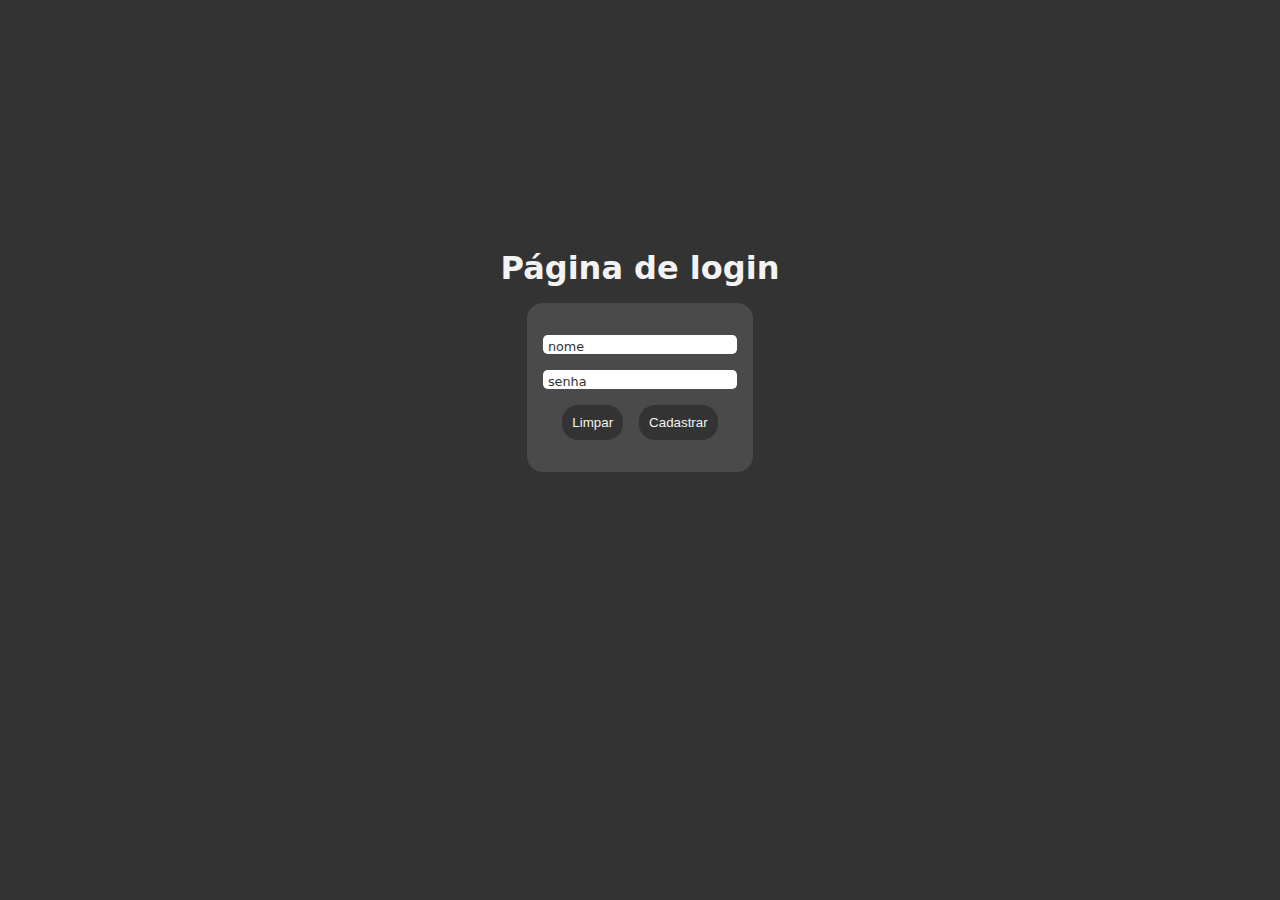
==== 4 - login-template/index.html @ f11f87a2 "initial commit" ====
<!DOCTYPE html>
<html lang="en">
<head>
    <meta charset="UTF-8">
    <meta name="viewport" content="width=device-width, initial-scale=1.0">
    <title>Login template</title>
    <link rel="stylesheet" href="./styles.css">
</head>
<body>
    <main>
        <section class="cadastro">
            <h1>Página de login</h1>
            <form class="cadastro-form" action="./index.html">
                <label for="nome">
                    <input type="text" name="nome" required autocomplete="off">
                    <span>nome</span>
                </label>
                <label for="senha">
                    <input type="password" name="senha" required>
                    <span>senha</span>
                </label>
                <div class="cadastro-form__opcoes">
                    <button class="botao_limpar" type="reset">Limpar</button>
                    <button class="botao_limpar">Cadastrar</button>
                </div>
            </form>
        </section>
    </main>
    <script src="./index.js"></script>
</body>
</html>
---- 4 - login-template/styles.css ----
* {
    margin: 0;
    padding: 0;
    box-sizing: border-box;
}

body {
    font-family: system-ui, -apple-system, BlinkMacSystemFont, 'Segoe UI', Roboto, Oxygen, Ubuntu, Cantarell, 'Open Sans', 'Helvetica Neue', sans-serif;
    background-color: #333;
    color: #f3f3f3;
}

a {
    color: inherit;
    text-decoration: none;
}

ul {
    list-style: none;
}

.cadastro {
    width: 100%;
    height: 80vh;
    display: flex;
    flex-direction: column;
    align-items: center;
    justify-content: center;
    gap: 1rem;
}

.cadastro .cadastro-form {
    display: flex;
    flex-direction: column;
    gap: 1rem;
    background-color: #f3f3f31f;
    padding: 2rem 1rem;
    border-radius: 1rem;
}

.cadastro .cadastro-form label {
    display: flex;
    flex-direction: column;
    position: relative  ;
}

.cadastro .cadastro-form label span {
    position: absolute;
    bottom: 0;
    color: #333;
    transition: 500ms;
    font-size: .8rem;
    padding-left: .3rem;
}

.cadastro .cadastro-form label input {
    transition: 500ms;
    outline: transparent;
    border: 2px solid transparent;
    border-radius: .3rem;
    padding: 0 .4rem;
}

:is(
    .cadastro .cadastro-form label:hover input,
    .cadastro .cadastro-form label input:valid,
    .cadastro .cadastro-form label input:hover
) {
    background-color: #fefefe;
    border: 2px solid lightgreen;
}

:is(
    .cadastro .cadastro-form label input:valid + span,
    .cadastro .cadastro-form label:hover input + span
) {
    bottom: 90%;
    font-size: .7rem;
    color: lightgreen;
    font-weight: bold;
}

.cadastro .cadastro-form .cadastro-form__opcoes {    
    display: flex;
    gap: 1rem;
    justify-content: center;
    flex-wrap: wrap;
}

.cadastro .cadastro-form .cadastro-form__opcoes button {
    color: #f3f3f3;
    background-color: #333;
    border: 2px solid transparent;
    padding: .5rem;
    cursor: pointer;
    transition: 250ms;
    border-radius: 1rem;
}

.cadastro .cadastro-form .cadastro-form__opcoes button:hover {
    border: 2px solid lightgreen;
    color: li;
}

.cadastro .cadastro-form .error-message {
    background-color: rgb(204, 143, 143);
    color: rgb(179, 34, 34);
    max-width: 256px;
    font-weight: bold;
    text-align: center;
    border: 1px solid rgb(179, 34, 34);
    border-radius: .5rem;
}
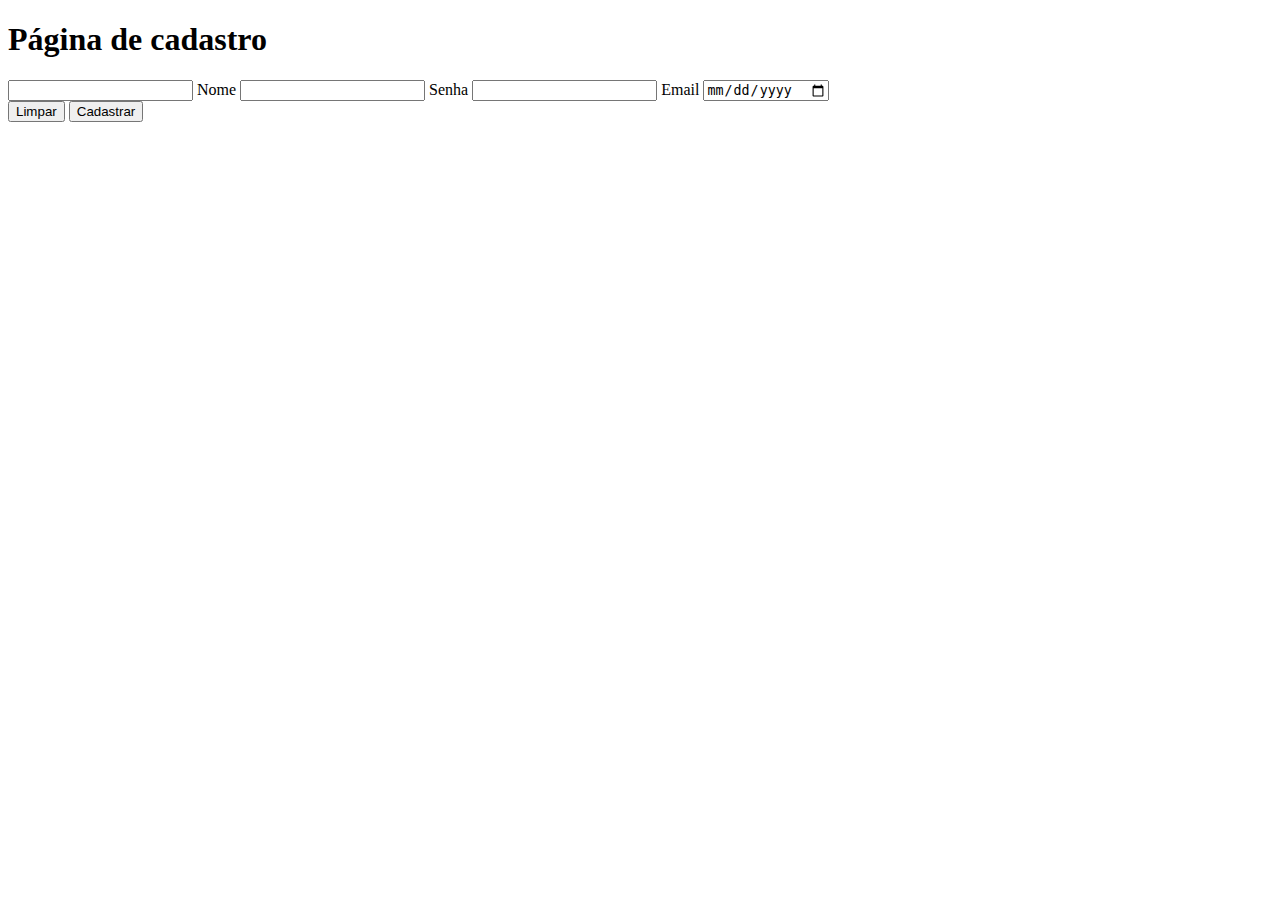
==== commit b8aca8f1: "Update login template with new features" ====
--- a/4 - login-template/index.html
+++ b/4 - login-template/index.html
@@ -1,23 +1,30 @@
 <!DOCTYPE html>
-<html lang="en">
+<html lang="pt-br">
 <head>
     <meta charset="UTF-8">
     <meta name="viewport" content="width=device-width, initial-scale=1.0">
     <title>Login template</title>
-    <link rel="stylesheet" href="./styles.css">
+    <link rel="stylesheet" href="/styles/styles.css">
 </head>
 <body>
     <main>
         <section class="cadastro">
-            <h1>Página de login</h1>
-            <form class="cadastro-form" action="./index.html">
+            <h1>Página de cadastro</h1>
+            <form class="cadastro-form" action="/index.html">
                 <label for="nome">
                     <input type="text" name="nome" required autocomplete="off">
-                    <span>nome</span>
+                    <span>Nome</span>
                 </label>
                 <label for="senha">
                     <input type="password" name="senha" required>
-                    <span>senha</span>
+                    <span>Senha</span>
+                </label>
+                <label for="email">
+                    <input type="email" name="email" required>
+                    <span>Email</span>
+                </label>
+                <label for="dataNascimento">
+                    <input type="date" name="dataNascimento" required>
                 </label>
                 <div class="cadastro-form__opcoes">
                     <button class="botao_limpar" type="reset">Limpar</button>
@@ -26,6 +33,6 @@
             </form>
         </section>
     </main>
-    <script src="./index.js"></script>
+    <script src="/js/home.js"></script>
 </body>
 </html>